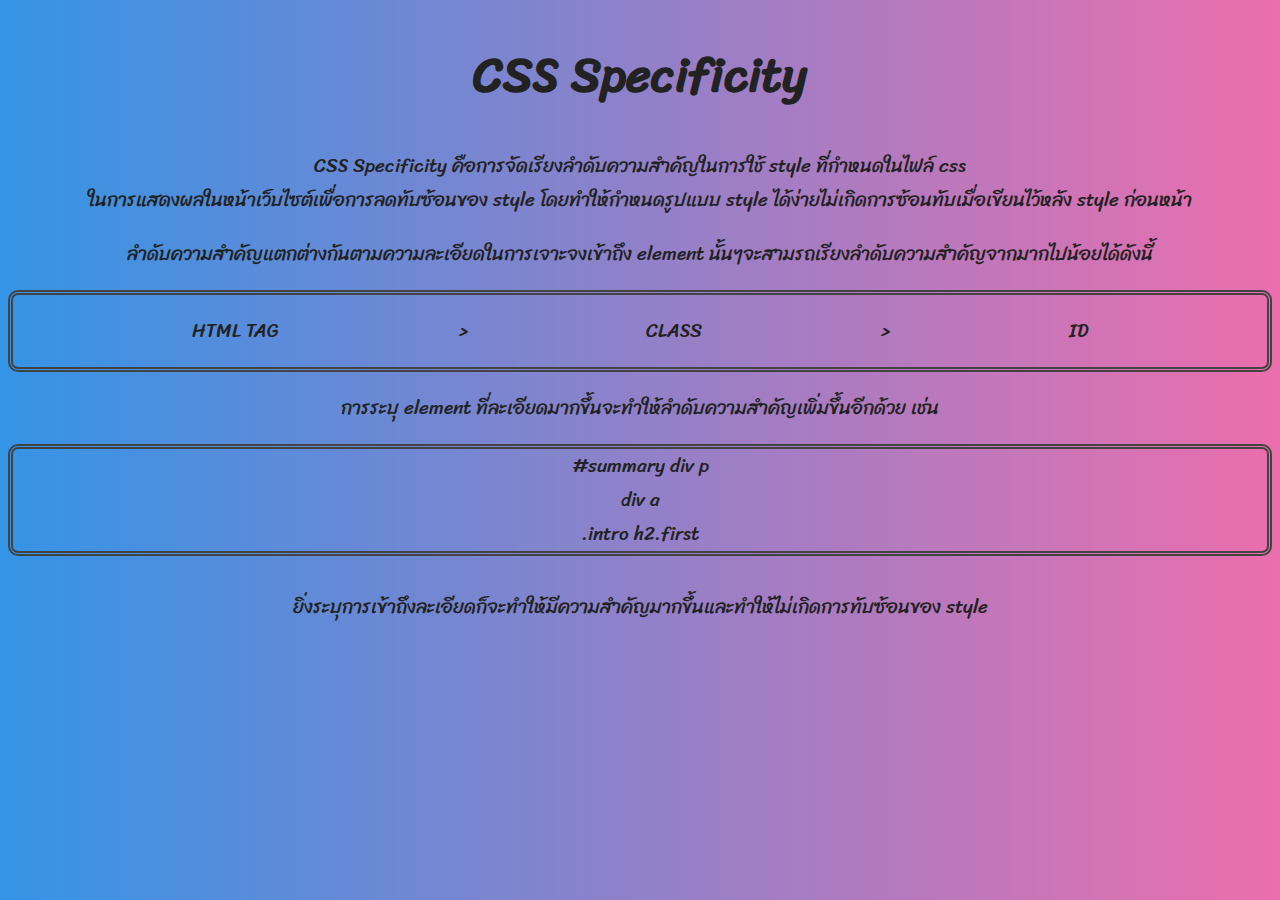
==== cssspecificity/index.html @ 0200b30f "add new page" ====
<!DOCTYPE html>
<html>
<head>
	<meta charset="utf-8">
	<title>CSS Specificity</title>
	<link rel="stylesheet" type="text/css" href="style.css">
</head>
<body>
	<h1> CSS Specificity</h1>
	<div class="description">
    	<div> CSS Specificity คือการจัดเรียงลำดับความสำคัญในการใช้ style ที่กำหนดในไฟล์ css <br>
    	ในการแสดงผลในหน้าเว็บไซต์เพื่อการลดทับซ้อนของ style โดยทำให้กำหนดรูปแบบ style ได้ง่ายไม่เกิดการซ้อนทับเมื่อเขียนไว้หลัง style ก่อนหน้า </div>
	</div>

	<p> ลำดับความสำคัญแตกต่างกันตามความละเอียดในการเจาะจงเข้าถึง element นั้นๆจะสามรถเรียงลำดับความสำคัญจากมากไปน้อยได้ดังนี้ </p>
    <div class="content">
        <div class="tag"> 
        	<p>HTML TAG</p>	        
        </div>

        <div class="class">
        	<p>CLASS</p>
        </div>
        <div class="id">
        	<p>ID</p>
		</div>

		<div class="more1"> <p> > </p> </div>
		<div class="more2"> <p> > </p> </div>
    </div>
	<p>การระบุ element ที่ละเอียดมากขึ้นจะทำให้ลำดับความสำคัญเพิ่มขึ้นอีกด้วย เช่น </p>
	<div class="expanded">
		<div id="first"> div a</div>
		<div id="second">.intro h2.first</div>
		<div id="third">#summary div p</div>
		
	</div><br>
	<div class="footer">ยิ่งระบุการเข้าถึงละเอียดก็จะทำให้มีความสำคัญมากขึ้นและทำให้ไม่เกิดการทับซ้อนของ style</div>
</body>
<!-- 

<div class="header">
    <p>Header</p>
</div>
<div class="flex-container">
    <div class="content">
        <p>Main Content</p>
    </div>
    <div class="sidebar primary">
        <p>Primary Sidebar</p>
    </div>
    <div class="sidebar secondary">
        <p>Secondary Sidebar</p>
    </div>
</div>
<div class="footer">
    <p>Footer</p>
</div> -->


</html>
---- cssspecificity/style.css ----
@import url('https://fonts.googleapis.com/css?family=Sriracha');

.description {
	text-align: center;
}
h1{
	font-size: 2.5em;
}
body {  
	background: linear-gradient(to right, #3494e6, #ec6ead);
	text-align: center;
	font-family: 'Sriracha', cursive;
	font-size: 1.2em;
	color: #222222;
}
.content {
	display: flex;
	border: 5px double #434343;
	border-radius: 10px;
}
.tag{
    flex-grow: 1;
    order: 1;
}
.class{	
    flex-grow: 1;
    order: 3;
}
.id{	
    flex-grow: 1;
    order: 5;
}
.more1 {
	order: 2;
}
.more2 {
	order: 4;
}

.expanded {
	border: 5px double #434343;
	border-radius: 10px;
	display: flex;
	flex-direction: column;
}
#first {
	order: 1;
}
#second {
	order: 5;
}
#third {

}
.footer {

}
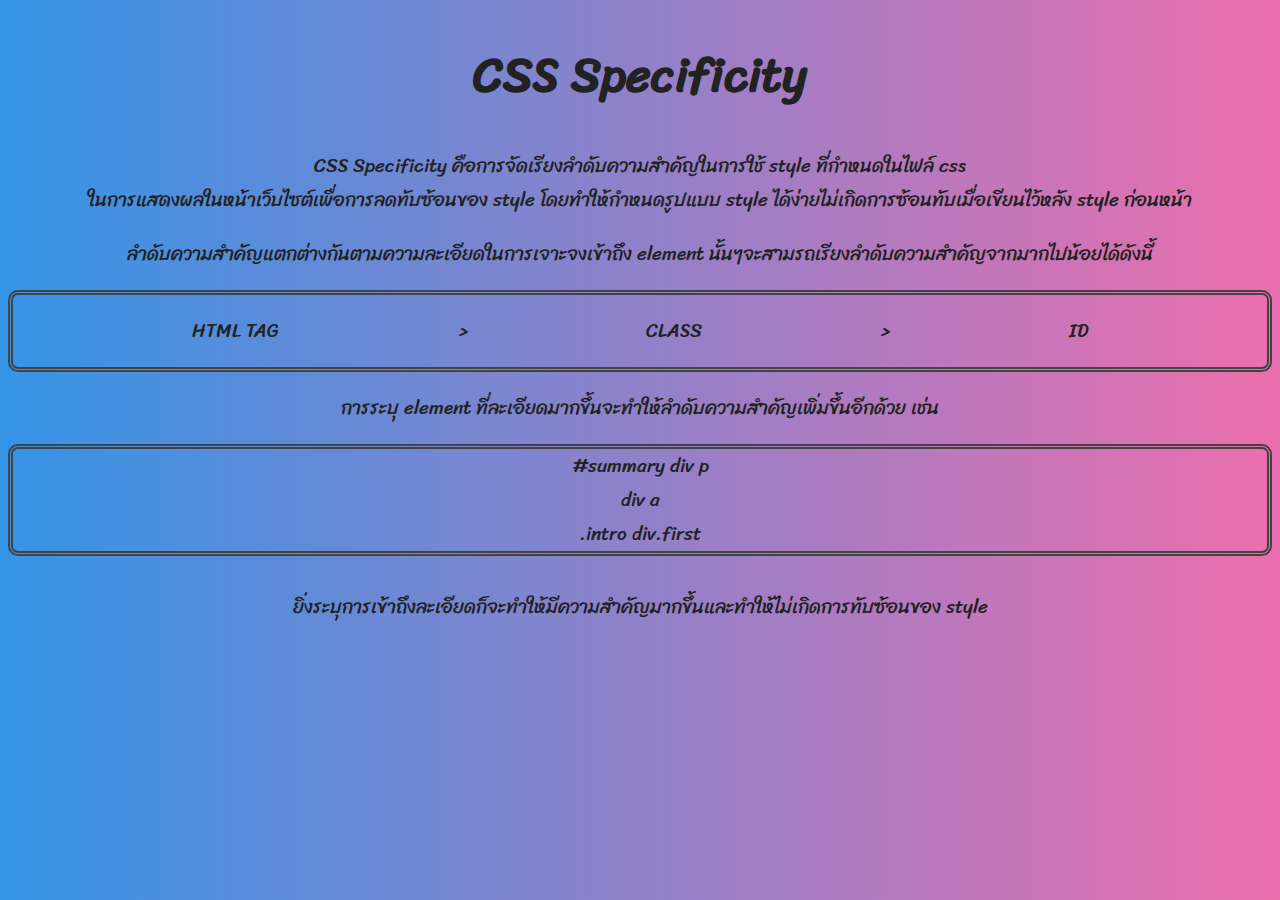
==== commit 1f850779: "change example" ====
--- a/cssspecificity/index.html
+++ b/cssspecificity/index.html
@@ -31,7 +31,7 @@
 	<p>การระบุ element ที่ละเอียดมากขึ้นจะทำให้ลำดับความสำคัญเพิ่มขึ้นอีกด้วย เช่น </p>
 	<div class="expanded">
 		<div id="first"> div a</div>
-		<div id="second">.intro h2.first</div>
+		<div id="second">.intro div.first</div>
 		<div id="third">#summary div p</div>
 		
 	</div><br>
@@ -58,4 +58,4 @@
 </div> -->
 
 
-</html>+</html>
